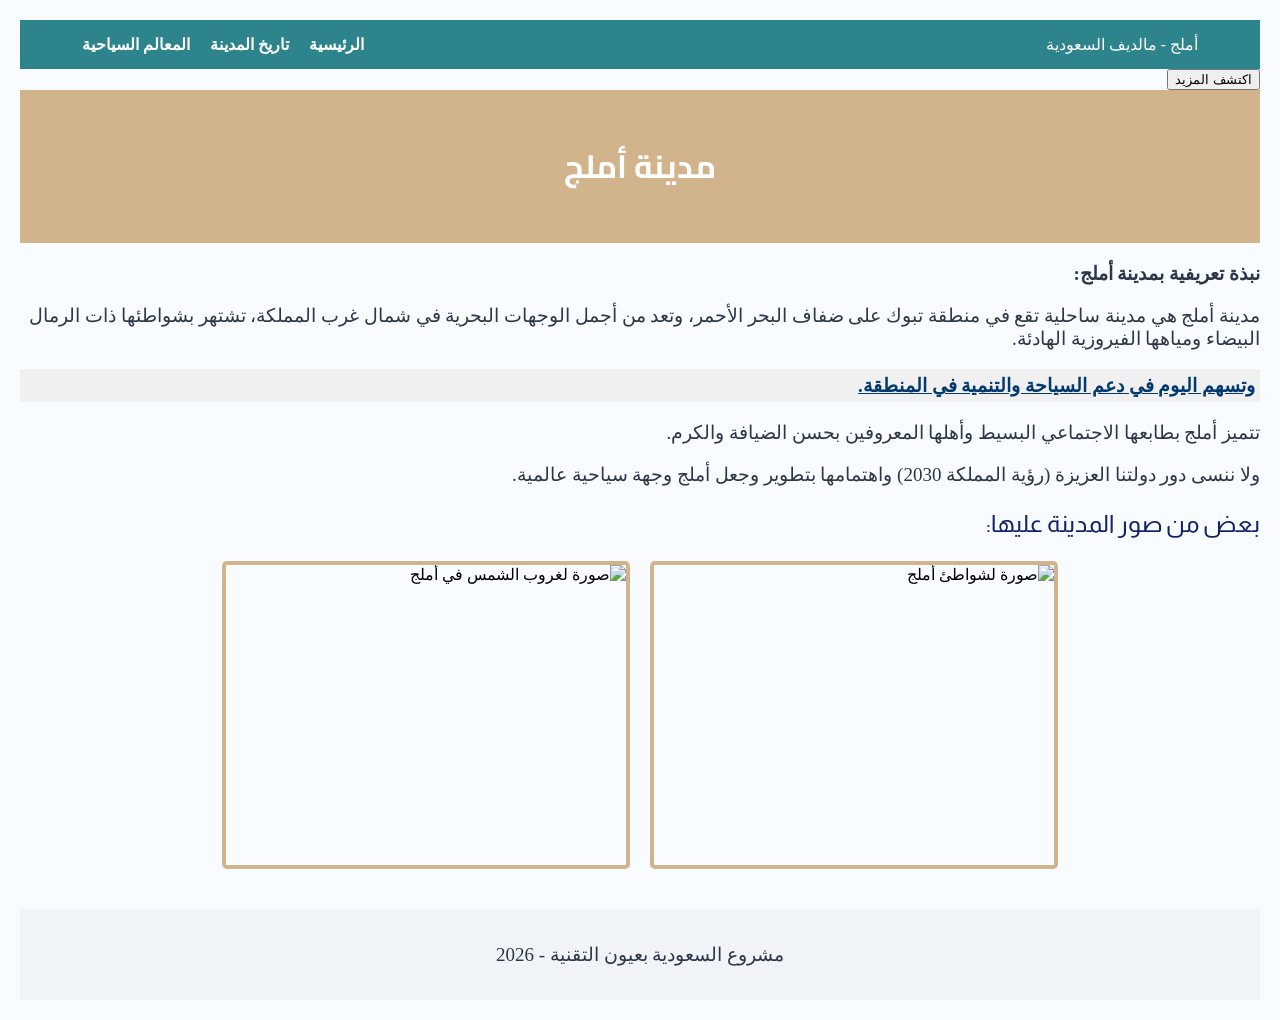
==== index.html @ bc8c325c "Add files via upload" ====
<!DOCTYPE html>
<html lang="ar" dir="rtl">
<head>
    <meta charset="UTF-8">
    <title>السعودية بعيون التقنية</title>
    <meta name="description" content="استكشف مدينتي الجميلة في المملكة العربية السعودية">
    <meta name="viewport" content="width=device-width, initial-scale=1.0, maximum-scale=1.0, user-scalable=no">
    
    <link rel="stylesheet" href="style.css">
    <link href="https://fonts.googleapis.com/css2?family=Cairo:wght@400;700&display=swap" rel="stylesheet">
    <link href="https://fonts.googleapis.com/css2?family=Almarai:wght@400;700&display=swap" rel="stylesheet">
</head>
<body>
    <nav class="navbar">
        <div class="logo">أملج - مالديف السعودية</div>
        <ul class="nav-links" id="navLinks">
            <li><a href="index.html">الرئيسية</a></li>
            <li><a href="page2.html">تاريخ المدينة</a></li>
            <li><a href="page3.html">المعالم السياحية</a></li>
        </ul>
        <div class="hamburger" onclick="toggleMenu()">
            <span></span>
            <span></span>
            <span></span>
        </div>
    </nav>

<button onclick="alert('أهلاً بك في أملج')">اكتشف المزيد</button>
    <header id="main-header">
        <h1>مدينة أملج</h1>
    </header>

    <main>
        <p><b>نبذة تعريفية بمدينة أملج:</b></p>
        <p>
            مدينة أملج هي مدينة ساحلية تقع في منطقة تبوك على ضفاف البحر الأحمر، وتعد من أجمل الوجهات البحرية في شمال غرب المملكة، تشتهر بشواطئها ذات الرمال البيضاء ومياهها الفيروزية الهادئة.
        </p>

        <p class="highlight-text">
            وتسهم اليوم في دعم السياحة والتنمية في المنطقة.
        </p>

        <p>
            تتميز أملج بطابعها الاجتماعي البسيط وأهلها المعروفين بحسن الضيافة والكرم.
        </p>

        <p>
            ولا ننسى دور دولتنا العزيزة (رؤية المملكة 2030) واهتمامها بتطوير وجعل أملج وجهة سياحية عالمية.
        </p>

        <div class="image-section">
            <p class="images-link">بعض من صور المدينة عليها:</p>
            <div class="gallery">
                <img src="https://i.ibb.co/0j2N7bvF/IMG-6222-jpeg.png" width="400" height="300" alt="صورة لشواطئ أملج">
                <img src="https://i.ibb.co/B2PffGnM/IMG-6221-jpeg.png" width="400" height="300" alt="صورة لغروب الشمس في أملج">
            </div>
        </div>
    </main>

    <footer>
        <p>مشروع السعودية بعيون التقنية - 2026</p>
    </footer>
<script src="script.js"></script>
</body>
</html>
---- style.css ----
p {
    color: #2D3748;
    font-size: 19px;
}



.highlight-text {
    color: #03396c;
    font-weight: bold;
    font-style: normal;
    text-decoration: underline;
    background-color: #f0f0f0;
    padding: 5px;
}
#main-header {
    background-color: #D2B48C;
    color: #FFFFFF;
    text-align: center;
    padding: 25px;
    font-family:'Cairo', sans-serif ;
}

header b {
    font-size: 32px;
}

body {
    background-color: #F8FBFF;
    margin: 20px;
.images-link {
    font-family:'Almarai' , sans-serif !important;
    color: #126;
    font-size: 24px;
}
}

.main {
padding: 15px;
line-height: 1.8;
width: 100%;
max-width: 100% ;
margin: 0 ;
box-sizing: border-box ;

}

.gallery {
    display: flex;
    justify-content: center;
    gap: 40px;
}

.gallery img {
    border: 4px solid #D2B48C;
    border-radius: 5px;
}

footer {
    background-color: #F0F4F8;
    text-align: center;
    padding: 15px;
    margin-top: 40px;
}

img {
    max-width: 100%;
    height: auto;
}

.main {
    width: 100%;
    max-width: 1200px;
    margin: 0 auto;
    padding: 15px;
    box-sizing: border-box;
}

.gallery {
    display: flex;
    flex-wrap: wrap;
    justify-content: center;
    gap: 20px;
}   

.navbar {
    display: flex;
    justify-content: space-between;
    align-items: center;
    background-color: #2d848c;
    padding: 15px 5%;
    color: white;
    direction: rtl;
}

.nav-links {
    display: flex;
    list-style: none;
    gap: 20px;
    margin: 0;
    padding: 0;
}

.nav-links a {
    color: white;
    text-decoration: none;
    font-weight: bold;
}

.hamburger {
    display: none;
    flex-direction: column;
    cursor: pointer;
    gap: 5px;
}

.hamburger span {
    width: 25px;
    height: 3px;
    background-color: white;
}

@media (max-width: 768px) {
    .nav-links {
        display: none;
        flex-direction: column;
        position: absolute;
        top: 60px;
        right: 0;
        background-color: #2d848c;
        width: 100%;
        text-align: center;
        padding: 20px 0;
        z-index: 1000;
    }

    .nav-links.active {
        display: flex;
    }

    .hamburger {
        display: flex;
    }

    .gallery img, .image-section img, img {
        width: 100% !important;
        max-width: 100% !important;
        height: auto !important;
    }

    h1 { font-size: 1.8rem !important; }
    p { font-size: 1rem !important; padding: 10px !important; width: 95% !important; }
}

.btn-interactive {
    background-color: #2d848c;
    color: white;
    padding: 10px 20px;
    border: none;
    border-radius: 5px;
    cursor: pointer;
    transition: transform 0.3s ease;
    margin: 20px;
}

.btn-interactive:hover {
    transform: scale(1.1);
}
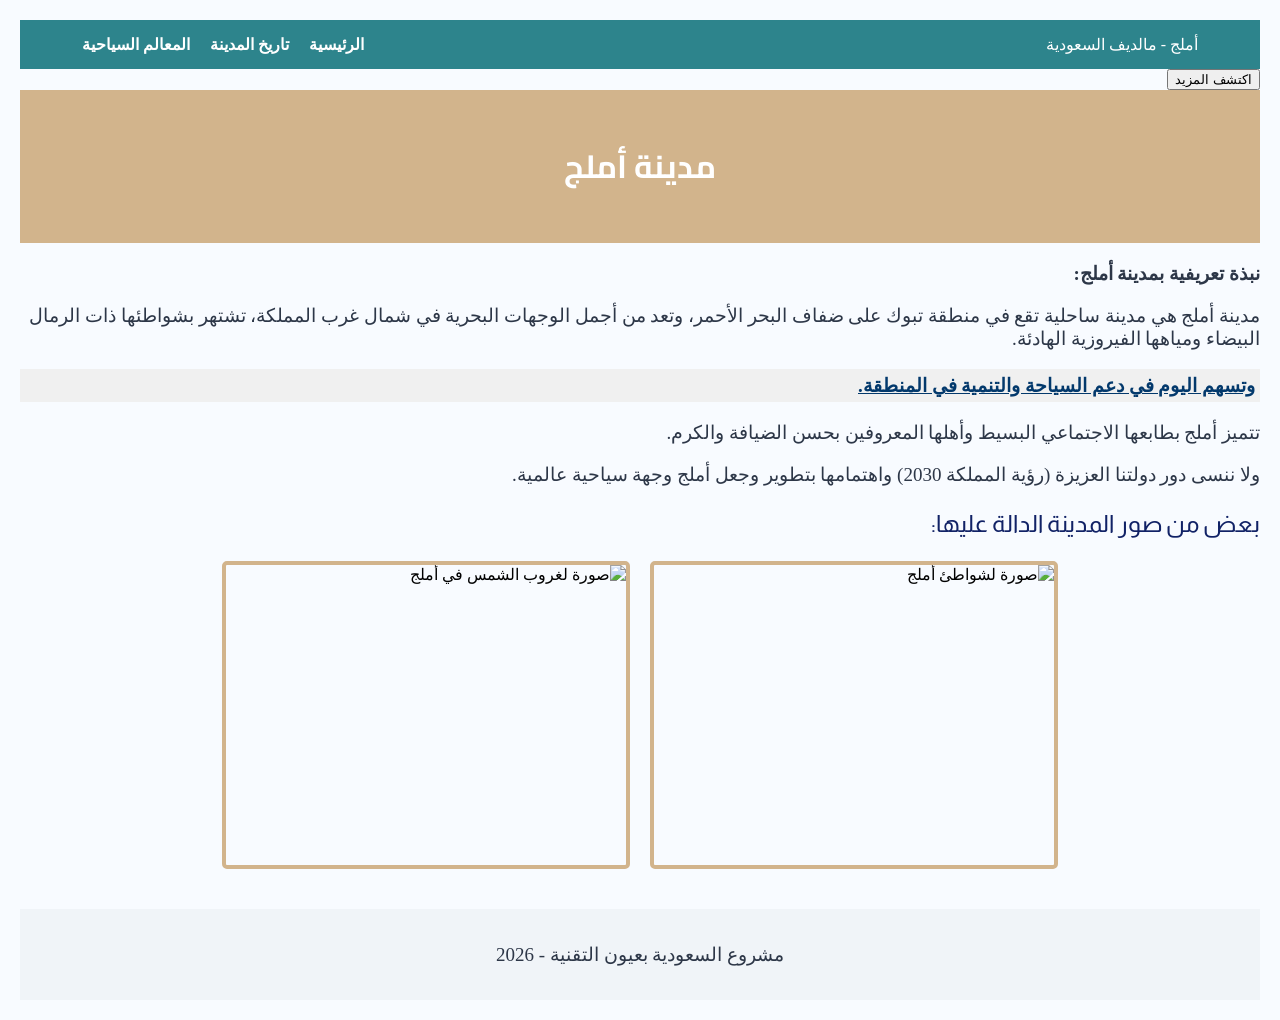
==== commit 49bd8989: "Add files via upload" ====
--- a/index.html
+++ b/index.html
@@ -24,9 +24,8 @@
             <span></span>
         </div>
     </nav>
-
-<button onclick="alert('أهلاً بك في أملج')">اكتشف المزيد</button>
-    <header id="main-header">
+<button onclick="alert('أهلاً بك فيأملج')">اكتشف المزيد</button>
+<header id="main-header">
         <h1>مدينة أملج</h1>
     </header>
 
@@ -49,7 +48,7 @@
         </p>
 
         <div class="image-section">
-            <p class="images-link">بعض من صور المدينة عليها:</p>
+            <p class="images-link">بعض من صور المدينة الدالة عليها:</p>
             <div class="gallery">
                 <img src="https://i.ibb.co/0j2N7bvF/IMG-6222-jpeg.png" width="400" height="300" alt="صورة لشواطئ أملج">
                 <img src="https://i.ibb.co/B2PffGnM/IMG-6221-jpeg.png" width="400" height="300" alt="صورة لغروب الشمس في أملج">
--- a/style.css
+++ b/style.css
@@ -132,6 +132,9 @@
         text-align: center;
         padding: 20px 0;
         z-index: 1000;
+        .nav-links.active {
+    display: flex !important;
+}
     }
 
     .nav-links.active {
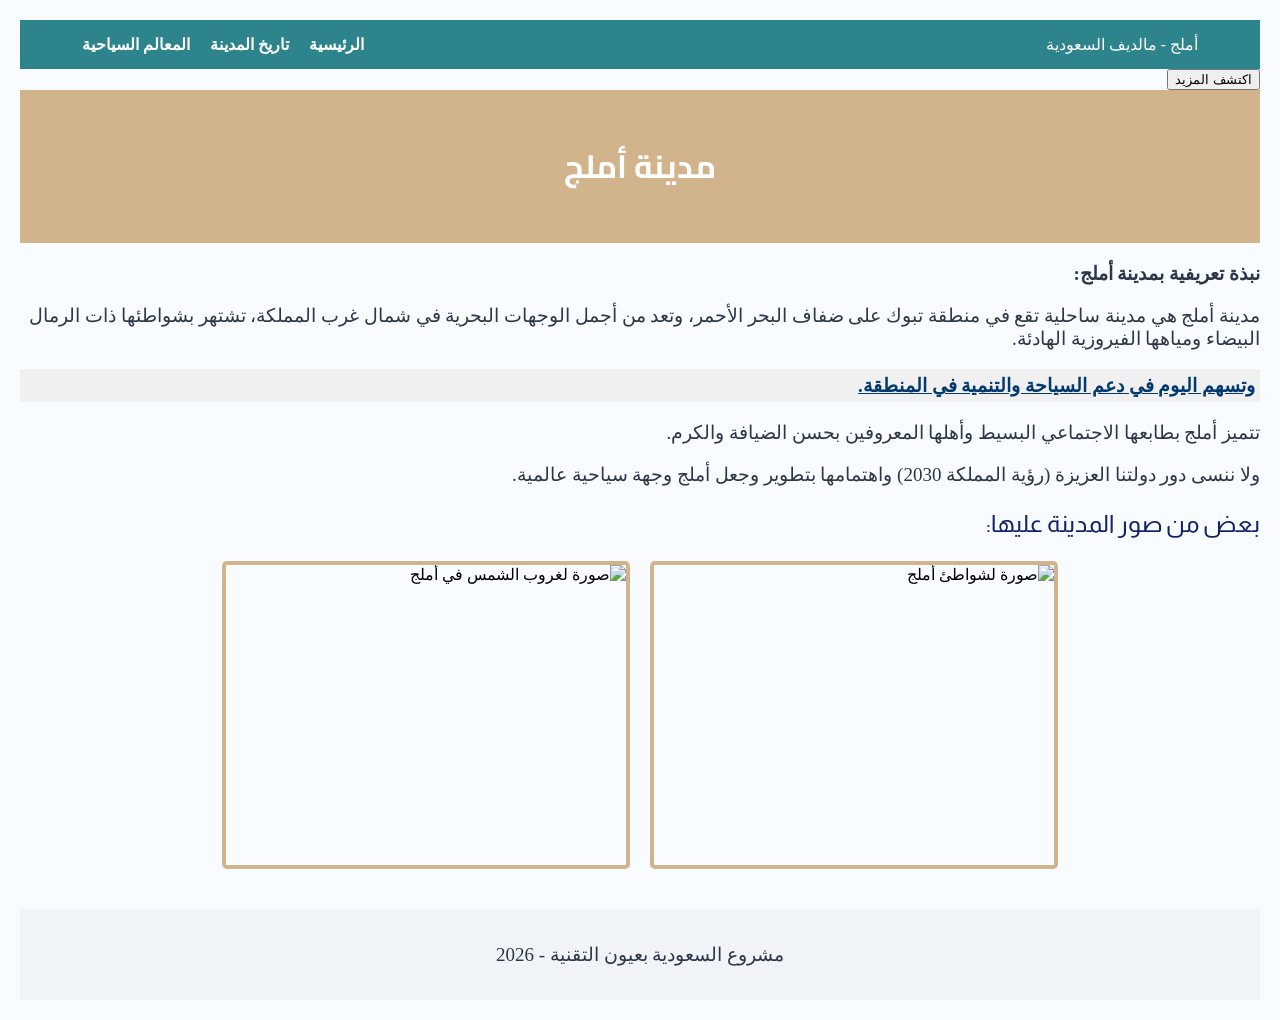
==== commit de2b59b5: "Add files via upload" ====
--- a/index.html
+++ b/index.html
@@ -24,7 +24,7 @@
             <span></span>
         </div>
     </nav>
-<button onclick="alert('أهلاً بك فيأملج')">اكتشف المزيد</button>
+<button onclick="alert('أهلاً بك في أملج')">اكتشف المزيد</button>
 <header id="main-header">
         <h1>مدينة أملج</h1>
     </header>
@@ -48,7 +48,7 @@
         </p>
 
         <div class="image-section">
-            <p class="images-link">بعض من صور المدينة الدالة عليها:</p>
+            <p class="images-link">بعض من صور المدينة عليها:</p>
             <div class="gallery">
                 <img src="https://i.ibb.co/0j2N7bvF/IMG-6222-jpeg.png" width="400" height="300" alt="صورة لشواطئ أملج">
                 <img src="https://i.ibb.co/B2PffGnM/IMG-6221-jpeg.png" width="400" height="300" alt="صورة لغروب الشمس في أملج">
